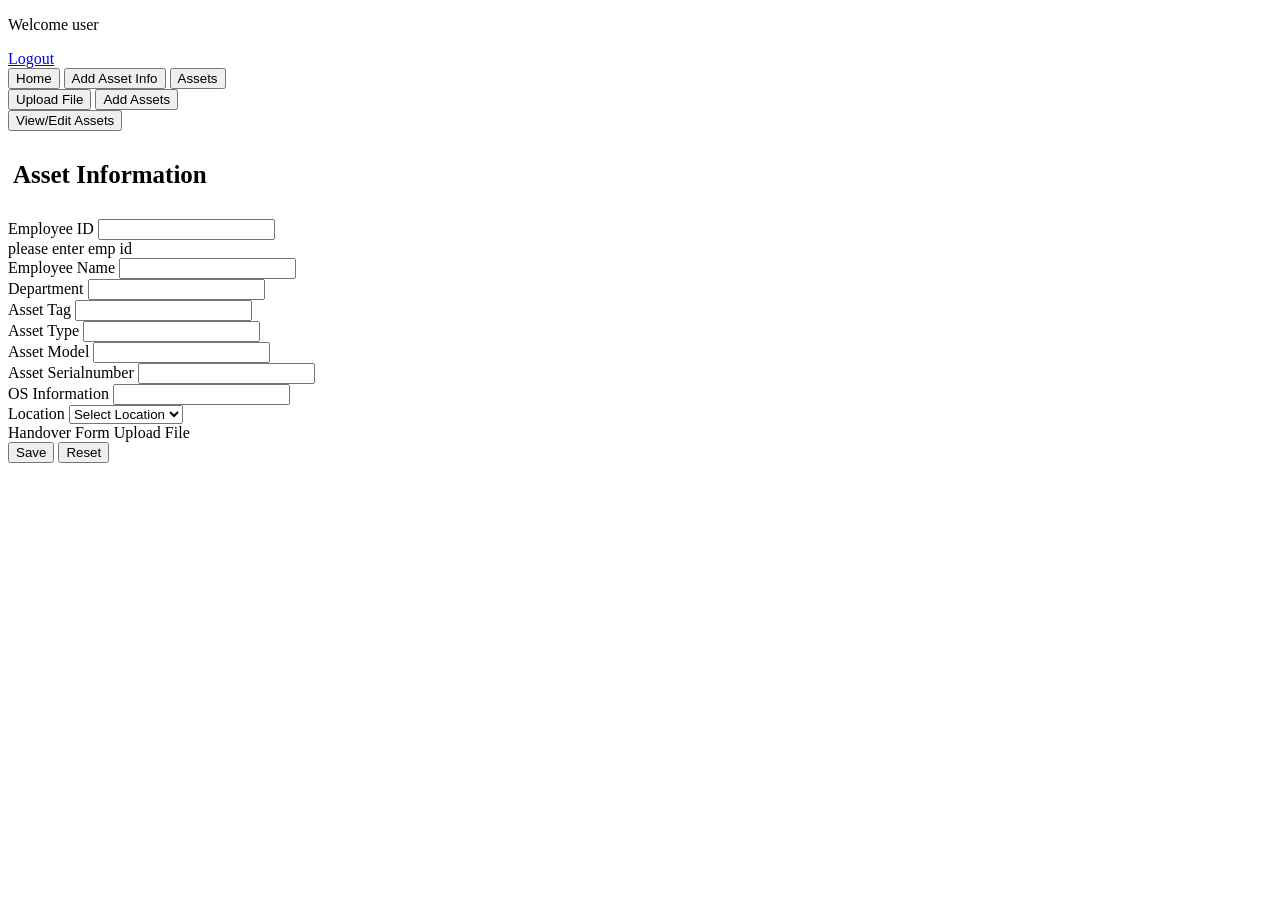
==== src/main/resources/static/Views/editasset.html @ 2a80b1f0 "user logic" ====
<!DOCTYPE html>
<html>
    <head>
        <title>Add Asset</title>
        <link rel="stylesheet" href="editasset.css">
    </head>
    <body>
        <div class = "userinfo" id = "userinfo">
            <p id = "userdata">Welcome user</p>
            <a href = "../index.html" class="logout">Logout</a>
        </div>
        <div class = "menu" id = "menu">
            <button id = "home" onclick="window.location.href='homepage.html'">Home</button>
            <button id = "addasset" onclick="menuitemview(event)">Add Asset Info</button>
            <button id = "viewasset" onclick="assetsmenu(event)">Assets</button>

        </div>
        <div class = "menuitem" id = "menuitem">
            <button id ="uploadmultiple">Upload File</button>
            <button id = "singleentry">Add Assets</button>
        </div>
         <div class = "assetmenuitem" id = "assetmenuitem">
            <button id = "updateasset" onclick="window.location.href='manageassets.html'">View/Edit Assets</button>
        </div>
        <div class="assetdetail" id="assetcont">
            <p style="font-size: 25px;padding: 5px;font-weight: bolder;">Asset Information</p>
            <div class = "assetcolumns">
                <label>Employee ID</label>
                <input type="text">
            </div>
            <span id = "alert">please enter emp id</span>
            <div class = "assetcolumns">
                <label>Employee Name</label>
                <input type="text">
            </div>
            <div class = "assetcolumns">
                <label>Department</label>
                <input type="text">
            </div>
            <div class = "assetcolumns">
                <label>Asset Tag</label>
                <input type="text">
            </div>
            <span id = "alert1"></span>
            <div class = "assetcolumns">
                <label>Asset Type</label>
                <input type="text">
            </div>
            <div class = "assetcolumns">
                <label>Asset Model</label>
                <input type="text">
            </div>
            <div class = "assetcolumns">
                <label>Asset Serialnumber</label>
                <input type="text">
            </div>
            <span id = "alert2"></span>
            <div class = "assetcolumns">
                <label>OS Information</label>
                <input type="text">
            </div>
            <div class = "assetcolumns">
                <label>Location</label>
                <select id="location" class = "location">
                    <option value="" disabled selected hidden>Select Location</option>
                    <option value = "abraj">Abraj</option>
                    <option value = "Promenade">Promenade</option>
                    <option value = "WH19">WH19</option>
                </select>
            </div>
            <span id = "alert3"></span>
            <div class = "assetcolumns">
                <label>Handover Form</label>
                <label for = "infile" style="cursor: pointer;display: inline-block;" id = "hdf">Upload File</label>   
                <input type="file" style="display: none;" id = "infile" />
            </div>
            <div class="assetbuttons">
                <button id = "savedetails" onclick="savedata()">Save</button>
                <button id = "reset" onclick="reset()">Reset</button>
            </div>
            <span id = "result"></span>
        </div>
        <script src="editasset.js"></script>
        
    </body>
</html>
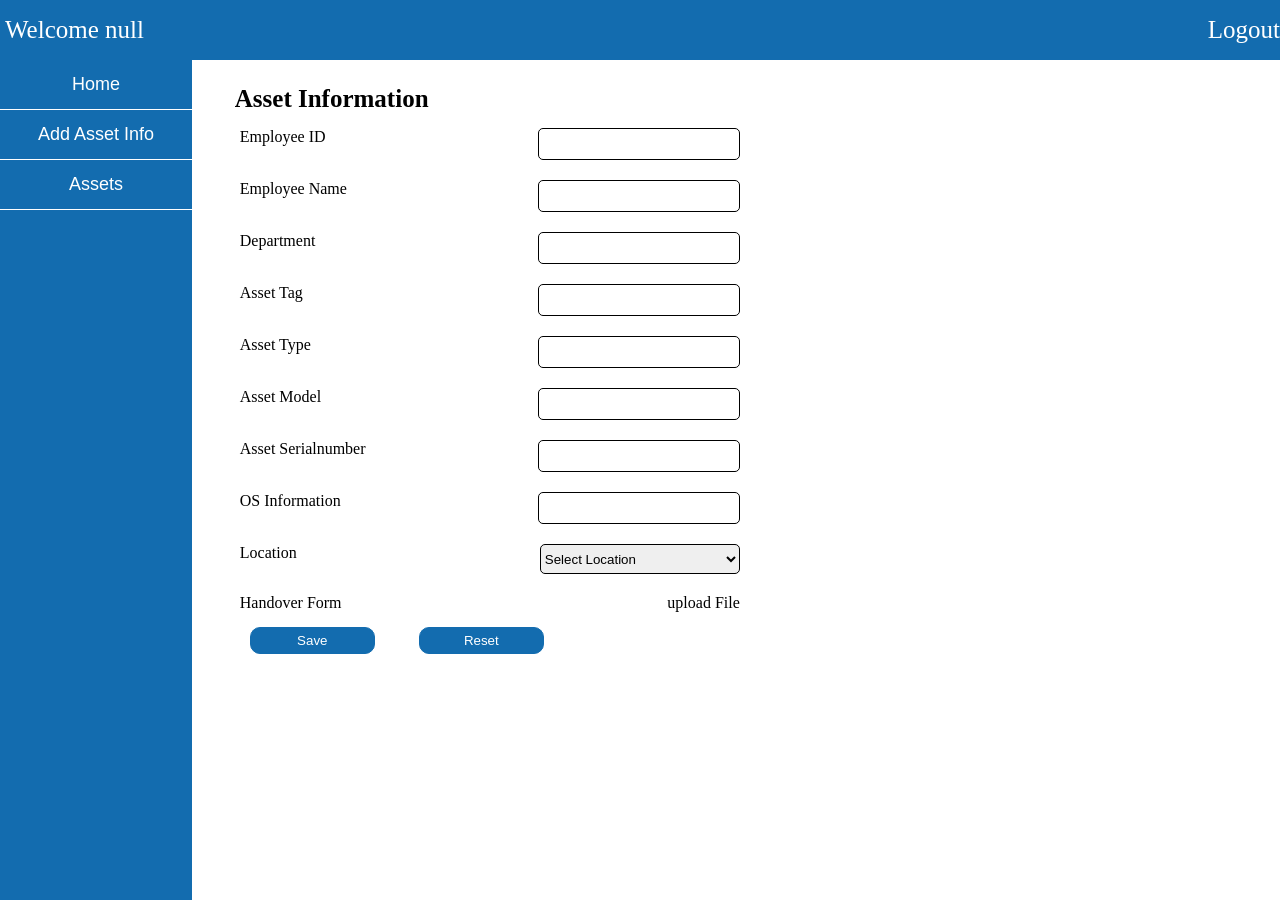
==== commit 0d2a96d9: "user logic" ====
--- a/src/main/resources/static/Views/editasset.html
+++ b/src/main/resources/static/Views/editasset.html
@@ -2,6 +2,7 @@
 <html>
     <head>
         <title>Add Asset</title>
+        <link rel="stylesheet" href="styles.css">
         <link rel="stylesheet" href="editasset.css">
     </head>
     <body>
--- a/src/main/resources/static/Views/styles.css
+++ b/src/main/resources/static/Views/styles.css
@@ -0,0 +1,94 @@
+*{
+    margin : 0 ;
+    padding: 0 ;
+}
+html, body{
+    margin : 0 ;
+    padding: 0 ;
+    height: 100%;
+    min-height: 100vh;
+    width: 100%;
+}
+a{
+    text-decoration: none;
+    color : white;
+    border: none;
+    cursor: pointer;
+    padding: 20px;
+}
+.userinfo{
+    width: 100%;
+    height : 50px;
+    padding : 5px;
+    position : fixed;
+    display: flex;
+    justify-content: space-between;
+    align-items: center;
+    font-size: 25px;
+    background-color: rgb(19, 108, 175);
+    color :white;
+}
+.menu{
+    position: fixed;
+    top : 60px ;
+    left : 0;
+    display: flex;
+    flex-direction: column;
+    font-size: 18px;
+    width: 15%;
+    height: 100%;
+    background-color: rgb(19, 108, 175);
+}
+button{
+    color: white;
+    background: none;
+    border: none;
+    padding: 5px;
+    cursor: pointer;
+}
+.menu button{
+    height: 50px;
+    border-bottom: 1px solid white;
+    font-size: 18px;
+    
+}
+button:hover{
+    background-color: rgb(37, 84, 120);
+}
+.menuitem,.assetmenuitem{
+    position: relative;
+    z-index: 10 ;
+    top : 60px;
+    left: 15%;
+    margin: 0;
+    background:  rgb(19, 108, 175);
+    width: 15%;
+    height: auto;
+    display: none;
+    flex-direction: column;
+}
+#uploadfile{
+    position: fixed ;
+    top: 60px;
+    left: 16%;
+    width: 83%;
+    height: 100vh;
+    border: none;
+}
+#uploadbutton{
+    background-color: rgb(19, 108, 175);
+    color: white ;
+    width: 125px;
+    margin: 20px;
+    border: 1px solid  rgb(19, 108, 175);
+    border-radius: 10px;
+}
+#uploadbutton:hover{
+    background-color: white ;
+    border: 1px solid  rgb(19, 108, 175);
+    color:  rgb(19, 108, 175);
+}
+
+.result{
+    font-size: 18px;
+}
--- a/src/main/resources/static/Views/editasset.css
+++ b/src/main/resources/static/Views/editasset.css
@@ -0,0 +1,99 @@
+*{
+    margin : 0 ;
+    padding: 0 ;
+}
+a{
+    text-decoration: none;
+    color : white;
+    border: none;
+    cursor: pointer;
+    padding: 5px;
+}
+.userinfo{
+    width: 100%;
+    height : 50px;
+    padding : 5px;
+    position : fixed;
+    display: flex;
+    justify-content: space-between;
+    align-items: center;
+    font-size: 25px;
+    background-color:  rgb(19, 108, 175);
+    color : white;
+}
+.menu{
+    position: fixed;
+    top : 60px ;
+    left : 0;
+    display: flex;
+    flex-direction: column;
+    font-size: 18px;
+    width: 15%;
+    height: 100%;
+    background-color:  rgb(19, 108, 175);
+}
+button{
+    color: white;
+    background: none;
+    border: none;
+    padding: 5px;
+    cursor: pointer;
+}
+.menuitem,.assetmenuitem{
+    position: relative;
+    z-index: 10 ;
+    top : 60px;
+    left: 15%;
+    margin: 0;
+    padding: 10px;
+    background:  rgb(19, 108, 175);
+    width: 15%;
+    height: auto;
+    display: none;
+    flex-direction: column;
+    
+}
+.assetdetail{
+    display: flex;
+    position: fixed;
+    top : 70px;
+    left : 16%;
+    width: 80% ;
+    margin: 10px 50px;
+    height: calc(100vh - 100px);
+    margin-left : 25px;
+    flex-direction: column;
+    overflow-y: auto;
+}
+.assetcolumns{
+    display: flex;
+    width: 500px;
+    justify-content: space-between;
+    margin: 10px;
+}
+.assetcolumns input,select{
+    height: 30px;
+    width: 200px;
+    border-radius: 5px;
+    border: 1px solid black;
+}
+.assetbuttons  button{
+    background-color:  rgb(19, 108, 175);
+    color: white;
+    width: 125px;
+    margin: 5px 20px;
+    border: 1px solid  rgb(19, 108, 175);
+    border-radius: 10px;
+}
+.assetbuttons button:hover{
+    background-color: white ;
+    border: 1px solid  rgb(19, 108, 175);
+    color:  rgb(19, 108, 175);
+}
+span{
+    display: none;
+    font-size: 13px;
+    color: red;
+    width: 200px;
+    margin-left: 310px;    
+}
